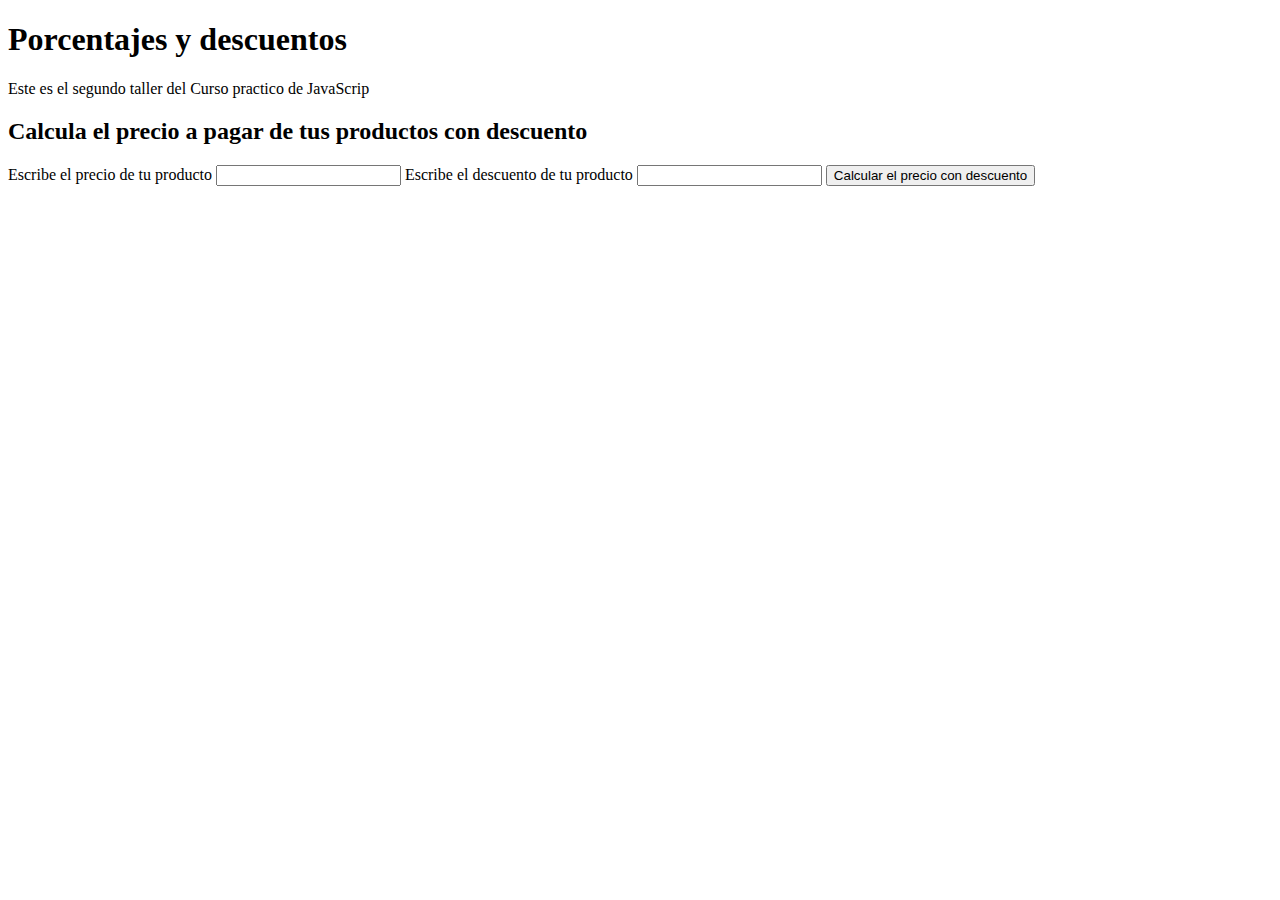
==== descuento.html @ 8864cb1e "creacion del segundo proyecto del curso practico de JS" ====
<!DOCTYPE html>
<html lang="en">
<head>
    <meta charset="UTF-8">
    <meta http-equiv="X-UA-Compatible" content="IE=edge">
    <meta name="viewport" content="width=device-width, initial-scale=1.0">
    <title>Porcentajes y desceuntos</title>
</head>
<body>
    <header>
        <h1>Porcentajes y descuentos</h1>
        <p>Este es el segundo taller del Curso practico de JavaScrip</p>
    </header>
    <section>
        <h2>Calcula el precio a pagar de tus productos con descuento</h2>

        <form action="">
            <label for="InputPrice">Escribe el precio de tu producto</label>
            <input type="number" id="InputPrice">

            <label for="InputDiscount">Escribe el descuento de tu producto</label>
            <input type="number" id="InputDiscount">
            <button type="button" onclick="onClickButtonPriceDiscount()">
                Calcular el precio con descuento
            </button>

            <p id="PriceP"></p>
        </form>
    </section>

    <script src="./descuentos.js"></script>
</body>
</html>
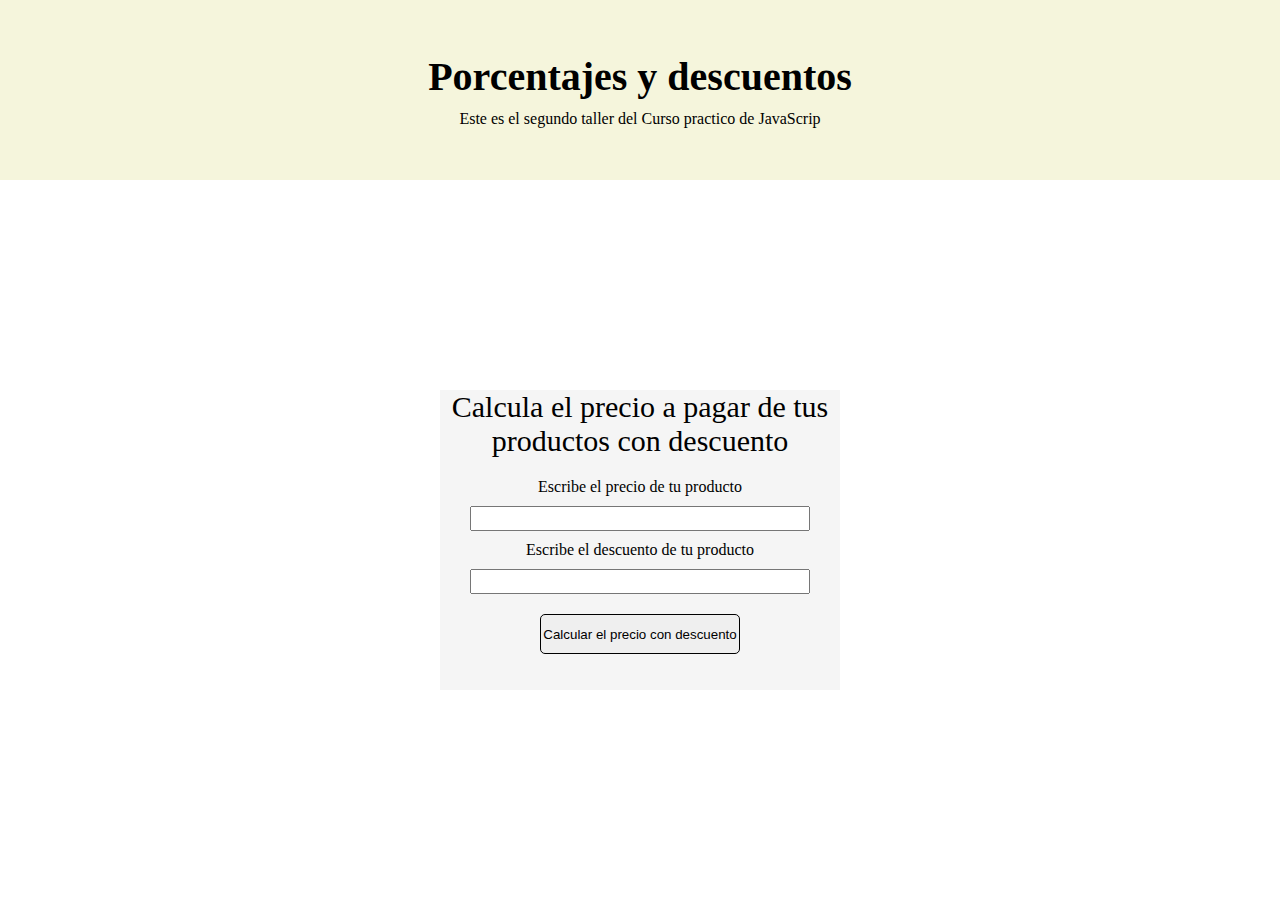
==== commit 94294c4e: "agregando estilos al app de descuentos" ====
--- a/descuento.html
+++ b/descuento.html
@@ -5,28 +5,31 @@
     <meta http-equiv="X-UA-Compatible" content="IE=edge">
     <meta name="viewport" content="width=device-width, initial-scale=1.0">
     <title>Porcentajes y desceuntos</title>
+    <link rel="stylesheet" href="./descuento.css">
 </head>
 <body>
     <header>
         <h1>Porcentajes y descuentos</h1>
         <p>Este es el segundo taller del Curso practico de JavaScrip</p>
     </header>
-    <section>
-        <h2>Calcula el precio a pagar de tus productos con descuento</h2>
-
-        <form action="">
-            <label for="InputPrice">Escribe el precio de tu producto</label>
-            <input type="number" id="InputPrice">
-
-            <label for="InputDiscount">Escribe el descuento de tu producto</label>
-            <input type="number" id="InputDiscount">
-            <button type="button" onclick="onClickButtonPriceDiscount()">
-                Calcular el precio con descuento
-            </button>
-
-            <p id="PriceP"></p>
-        </form>
-    </section>
+    <main>
+        <section>
+            <h2>Calcula el precio a pagar de tus productos con descuento</h2>
+    
+            <form action="">
+                <label for="InputPrice">Escribe el precio de tu producto</label>
+                <input type="number" id="InputPrice">
+    
+                <label for="InputDiscount">Escribe el descuento de tu producto</label>
+                <input type="number" id="InputDiscount">
+                <button type="button" onclick="onClickButtonPriceDiscount()">
+                    Calcular el precio con descuento
+                </button>
+    
+                <p id="PriceP"></p>
+            </form>
+        </section>
+    </main>
 
     <script src="./descuentos.js"></script>
 </body>
--- a/descuento.css
+++ b/descuento.css
@@ -0,0 +1,69 @@
+*{
+    padding: 0;
+    margin: 0;
+    box-sizing: border-box;
+}
+
+header {
+    width: 100%;
+    height: 20vh;
+    background-color: beige;
+    display: flex;
+    flex-direction: column;
+    justify-content: center;
+    align-items: center;
+}
+header h1 {
+    font-size: 40px;
+    font-weight: bold;
+    padding-bottom: 10px;
+}
+main{
+    width: 100%;
+    height: 80vh;
+    position: relative;
+}
+section {
+    width: 400px;
+    height: 300px;
+    background-color: #f5f5f5;
+    position: absolute;
+    left: calc(50% - 200px);
+    top:  calc(50% - 150px);
+}
+section h2{
+    font-size: 30px;
+    text-align: center;
+    font-weight: 300;
+}
+section form{
+    margin-top: 20px;
+    text-align: center;
+    display: flex;
+    flex-direction: column
+}   
+section form label{
+    margin-bottom: 10px;
+}
+section form input{
+    height: 25px;
+    margin-bottom: 10px;
+    margin-left: 30px;
+    margin-right: 30px;
+    text-align: center;
+}
+
+section form button{
+    width: 200px;
+    height: 40px;
+    margin-top: 10px;
+    margin-left: 100px;
+    border: 1px solid black;
+    border-radius: 5px;
+}
+section form button:hover{
+    background-color: #fff;
+}
+section form p {
+    margin-top: 10px;
+}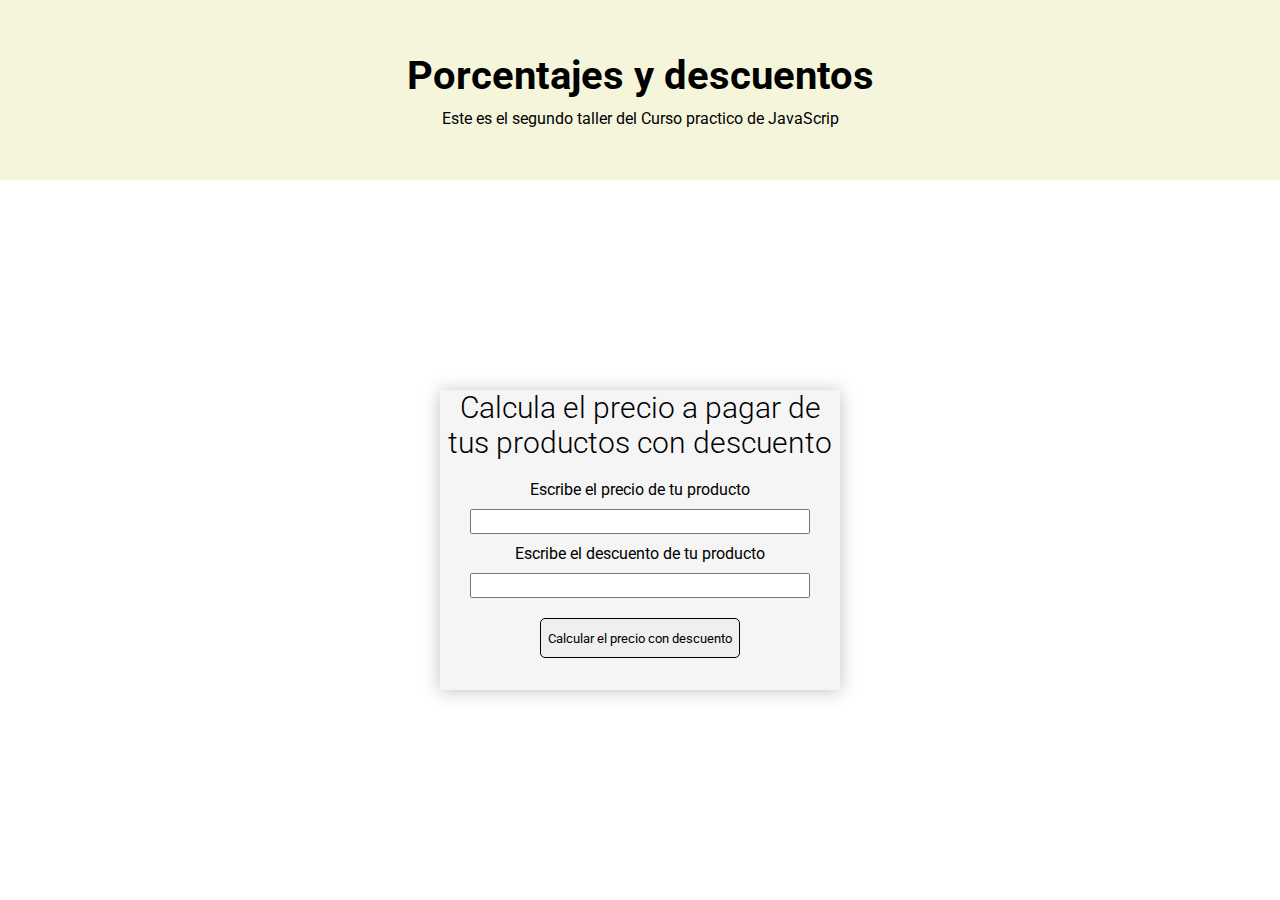
==== commit 9e0bc734: "agregando fuentes al programa de descuentos" ====
--- a/descuento.html
+++ b/descuento.html
@@ -5,7 +5,12 @@
     <meta http-equiv="X-UA-Compatible" content="IE=edge">
     <meta name="viewport" content="width=device-width, initial-scale=1.0">
     <title>Porcentajes y desceuntos</title>
+    <!-- enlace a css -->
     <link rel="stylesheet" href="./descuento.css">
+    <!-- enlace a font -->
+    <link rel="preconnect" href="https://fonts.googleapis.com">
+    <link rel="preconnect" href="https://fonts.gstatic.com" crossorigin>
+    <link href="https://fonts.googleapis.com/css2?family=Roboto:ital,wght@0,300;0,400;0,500;0,700;1,100&display=swap" rel="stylesheet">
 </head>
 <body>
     <header>
--- a/descuento.css
+++ b/descuento.css
@@ -2,6 +2,7 @@
     padding: 0;
     margin: 0;
     box-sizing: border-box;
+    font-family: 'Roboto', sans-serif;
 }
 
 header {
@@ -30,6 +31,7 @@
     position: absolute;
     left: calc(50% - 200px);
     top:  calc(50% - 150px);
+    box-shadow: 0 1px 16px 0 #20212447;
 }
 section h2{
     font-size: 30px;
